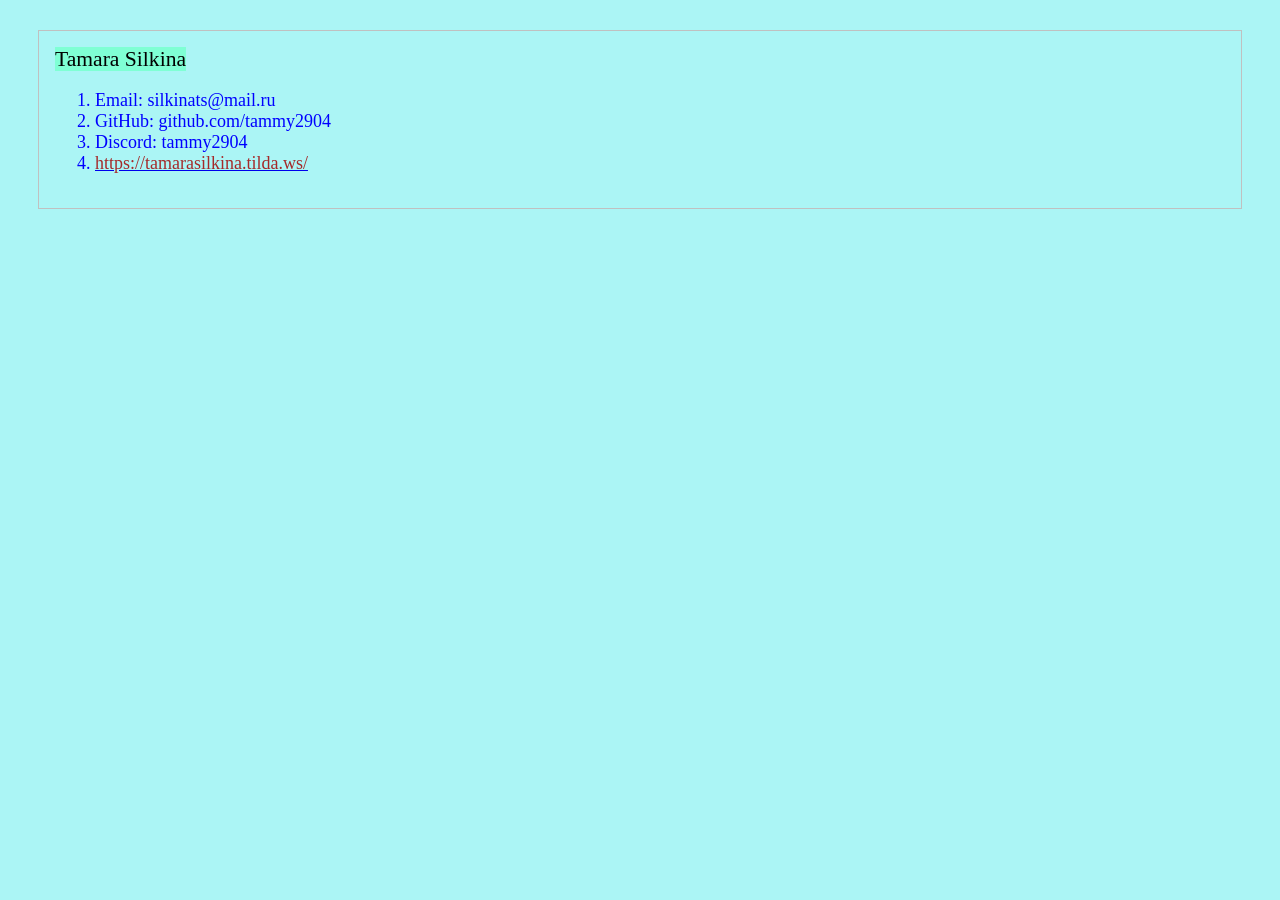
==== index.html @ 985a9112 "add new styles" ====
<!DOCTYPE html>
<html lang="en">
<head>
    <meta charset="UTF-8">
    <meta name="viewport" content="width=device-width, initial-scale=1.0">
    <title>rsschool-cv-html</title>
    <link rel="stylesheet" href="/style.css">
</head>
<body>
    <div class="par">
        <span class="heading">Tamara Silkina</span>
        <ol>
            <li>Email: silkinats@mail.ru</li>
            <li>GitHub: github.com/tammy2904</li>
            <li> Discord: tammy2904</li>
            <li> <a href="https://tamarasilkina.tilda.ws/" target="_blank">
                    <span class="name">https://tamarasilkina.tilda.ws/</span></li>
            </a>
        </ol>

    </div>
    
    
    
</body>
</html>
---- style.css ----
body {
    background-color: rgb(171, 245, 245);
}

.par {
    margin: 30px;
    border: 1px solid silver;
    padding: 16px;
    color: blue;
    font-size: large;
}

.name {
    color: brown;
    cursor: pointer;
    transition:all .3s;
}

.name:hover {
    background-color: yellow;
}



.heading {
    color: black;
    background-color: aquamarine;
    font-size: larger;
    font-weight: 500;
}
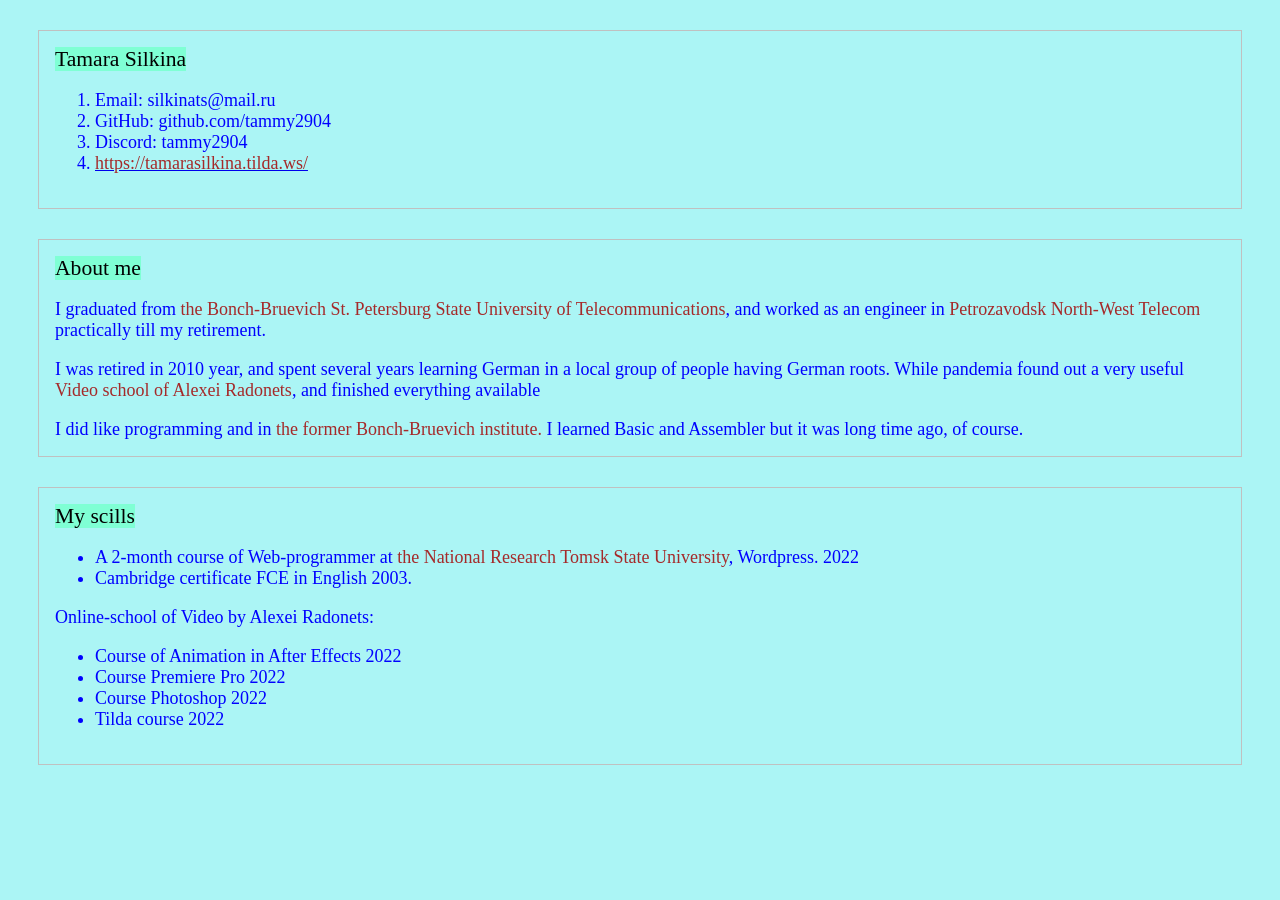
==== commit 6fc37577: "fix index.html" ====
--- a/index.html
+++ b/index.html
@@ -20,7 +20,38 @@
 
     </div>
     
-    
+    <div class="par">
+        <span class="heading">About me</span>
+        <p>
+            I graduated from <span class="name">the Bonch-Bruevich St. Petersburg State University of
+                Telecommunications</span>,
+            and worked as an engineer in <span class="name">Petrozavodsk North-West Telecom</span> practically till my
+            retirement.
+        <p></p>
+        I was retired in 2010 year, and spent several years learning German in a local group of
+        people having German roots. While pandemia found out a very useful <span class="name">Video school of
+            Alexei Radonets</span>, and finished everything available <p></p>
+        I did like programming and in <span class="name">the former Bonch-Bruevich institute.</span>
+        I learned Basic and Assembler but it was long time ago, of course.
+    </div>
+
+    <div class="par">
+        <span class="heading">My scills</span>
+        <ul>
+            <li>A 2-month course of Web-programmer at <span class="name">the National Research Tomsk State
+                    University</span>, Wordpress. 2022</li>
+            <li>Cambridge certificate FCE in English 2003.</li>
+        </ul>
+        </p>
+
+
+        Online-school of Video by Alexei Radonets:
+        <ul>
+            <li>Course of Animation in After Effects 2022</li>
+            <li>Course Premiere Pro 2022</li>
+            <li> Course Photoshop 2022</li>
+            <li>Tilda course 2022</li>
+        </ul>
     
 </body>
 </html>
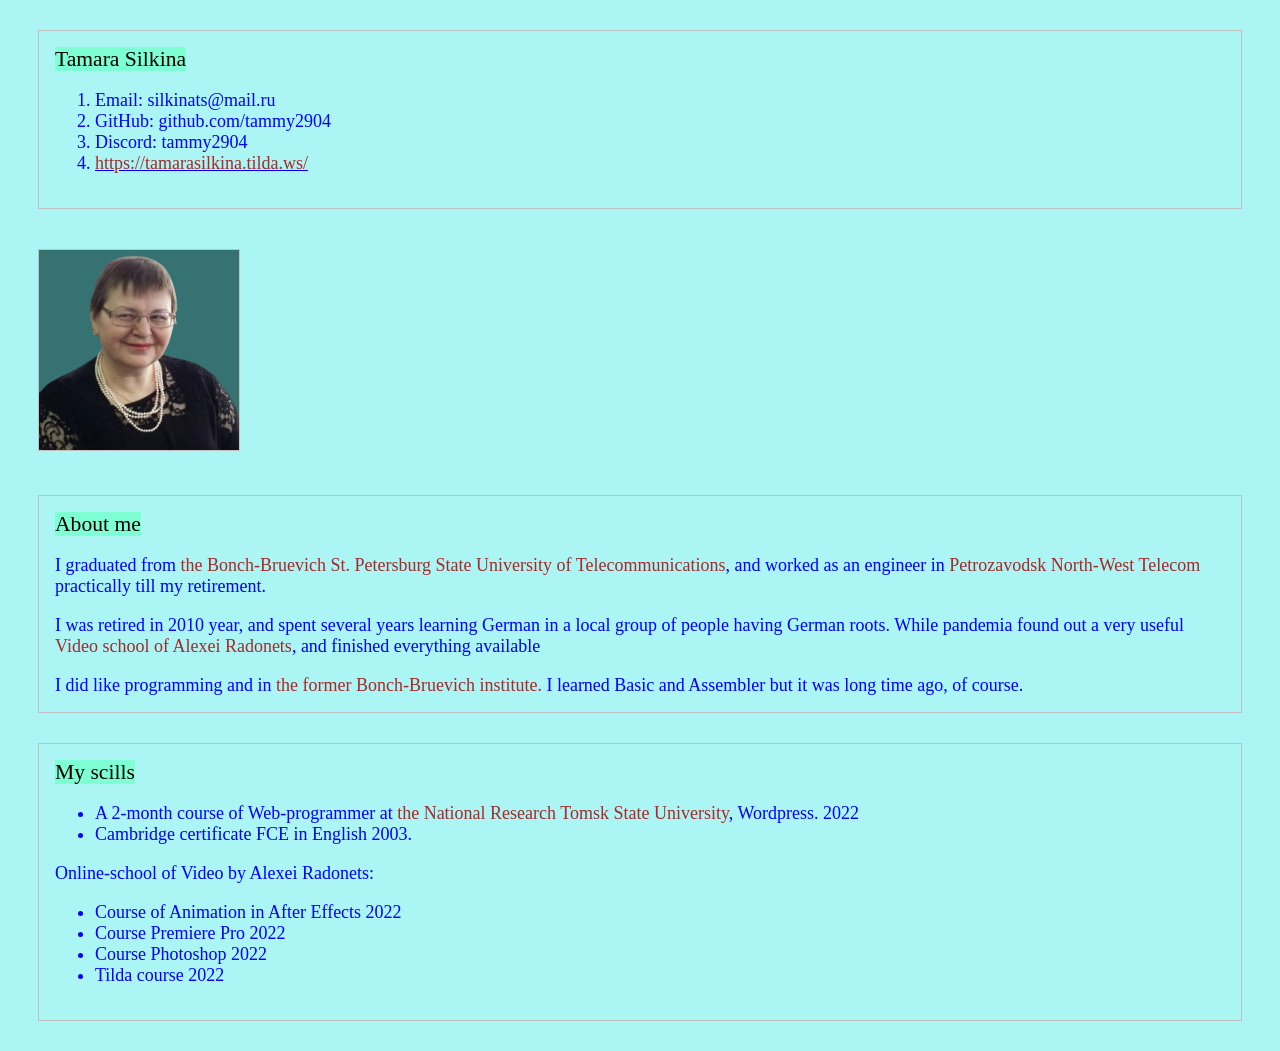
==== commit a92c8d31: "add assets/mountain, fix index.html style.css" ====
--- a/index.html
+++ b/index.html
@@ -19,7 +19,7 @@
         </ol>
 
     </div>
-    
+    <img class="img" src="/assets/mountan.png" alt="">
     <div class="par">
         <span class="heading">About me</span>
         <p>
--- a/style.css
+++ b/style.css
@@ -27,4 +27,10 @@
     background-color: aquamarine;
     font-size: larger;
     font-weight: 500;
+}
+.img {
+    width: 200px;
+    border: 1px solid silver;
+    margin: 10px 30px;
+    background-color: rgb(55, 114, 114);
 }
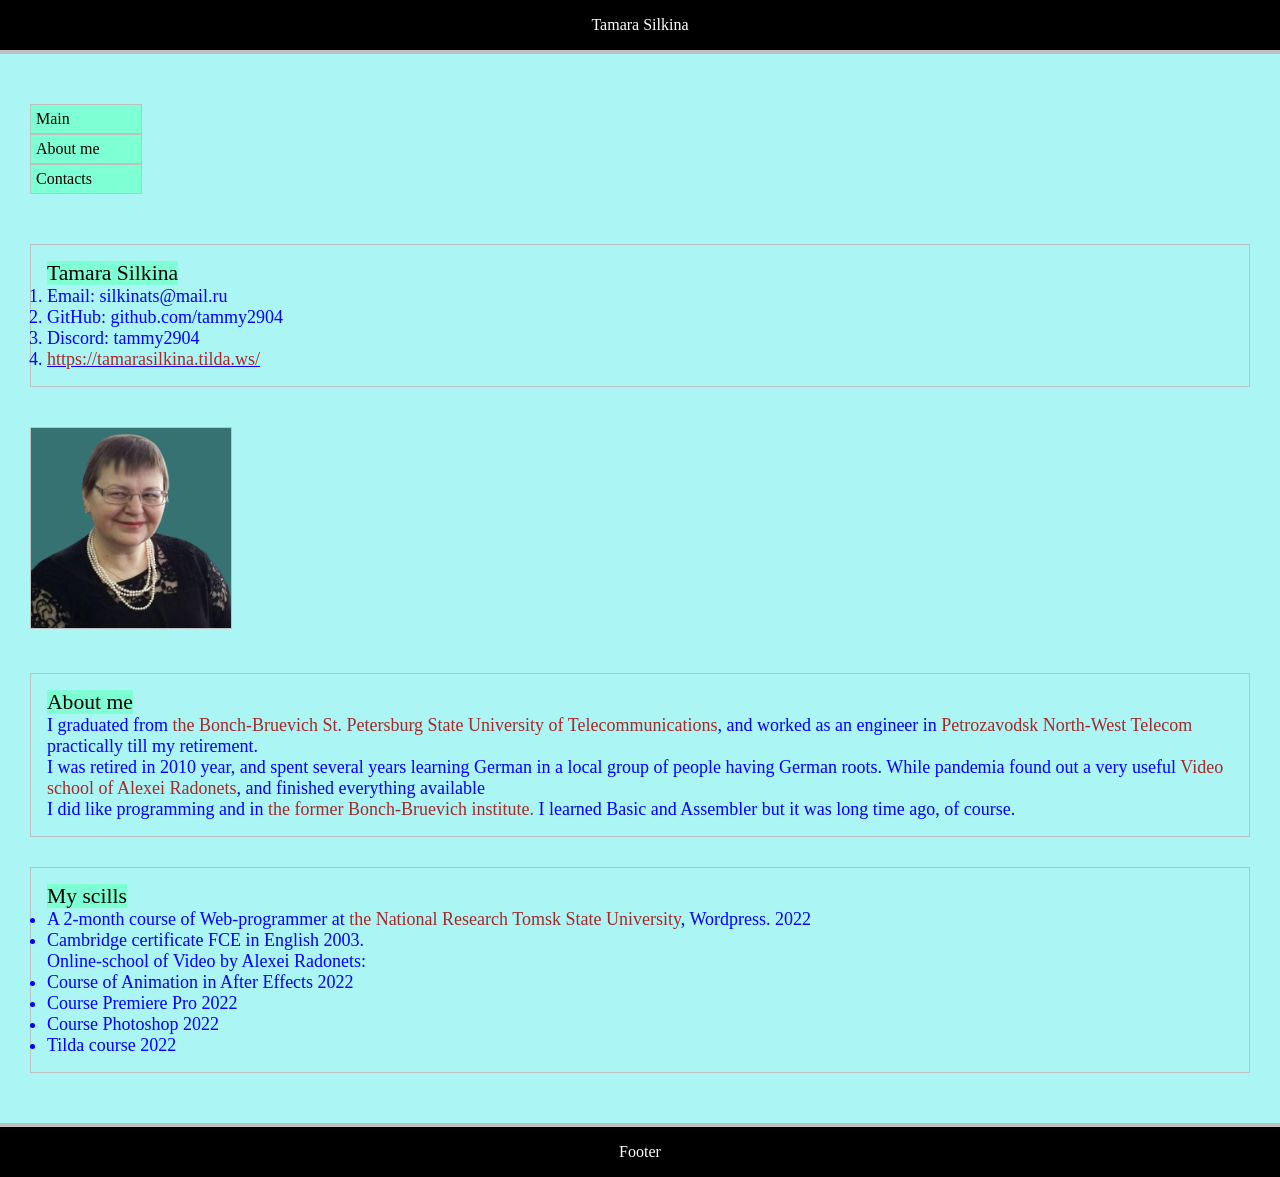
==== commit 45ceee7f: "add header and footer" ====
--- a/index.html
+++ b/index.html
@@ -4,9 +4,18 @@
     <meta charset="UTF-8">
     <meta name="viewport" content="width=device-width, initial-scale=1.0">
     <title>rsschool-cv-html</title>
-    <link rel="stylesheet" href="/style.css">
+    <link rel="stylesheet" href="./style.css">
 </head>
 <body>
+  
+        <div id="header">Tamara Silkina</div>
+        <ul id="nav">
+            <li>Main</li>
+            <li>About me</li>
+            <li>Contacts</li>
+        </ul>
+
+        <main>
     <div class="par">
         <span class="heading">Tamara Silkina</span>
         <ol>
@@ -19,7 +28,7 @@
         </ol>
 
     </div>
-    <img class="img" src="/assets/mountan.png" alt="">
+    <img class="img" src="./assets/mountan.png" alt="">
     <div class="par">
         <span class="heading">About me</span>
         <p>
@@ -52,6 +61,9 @@
             <li> Course Photoshop 2022</li>
             <li>Tilda course 2022</li>
         </ul>
-    
+        </div>
+    </main>
+
+    <div id="footer">Footer</div>
 </body>
 </html>
--- a/style.css
+++ b/style.css
@@ -1,3 +1,48 @@
+* {
+    margin: 0;
+    padding: 0;
+}
+
+#header, #footer {
+    width: 100%;
+    height: 50px;
+    text-align: center;
+    border-bottom: 4px solid silver;
+    background: black;
+    color: white;
+    line-height: 50px;
+    margin-bottom: 50px;
+
+}
+#footer {
+    margin-bottom: 0;
+    margin-top: 50px;
+    border-bottom: 0;
+    border-top: 4px solid silver;
+}
+#nav {
+    list-style: none;
+    display: block;
+    margin-bottom: 50px;
+}
+#nav li  {
+    display: block;
+    margin-left: 30px;
+    padding: 5px;
+    background: aquamarine;
+    border: 1px solid silver;
+    width: 100px;
+    cursor: pointer;
+
+}
+#nav li:hover {
+    color: aquamarine;
+    background: black;
+    border-radius: 5px;
+    border-color: black;
+}
+
+
 body {
     background-color: rgb(171, 245, 245);
 }
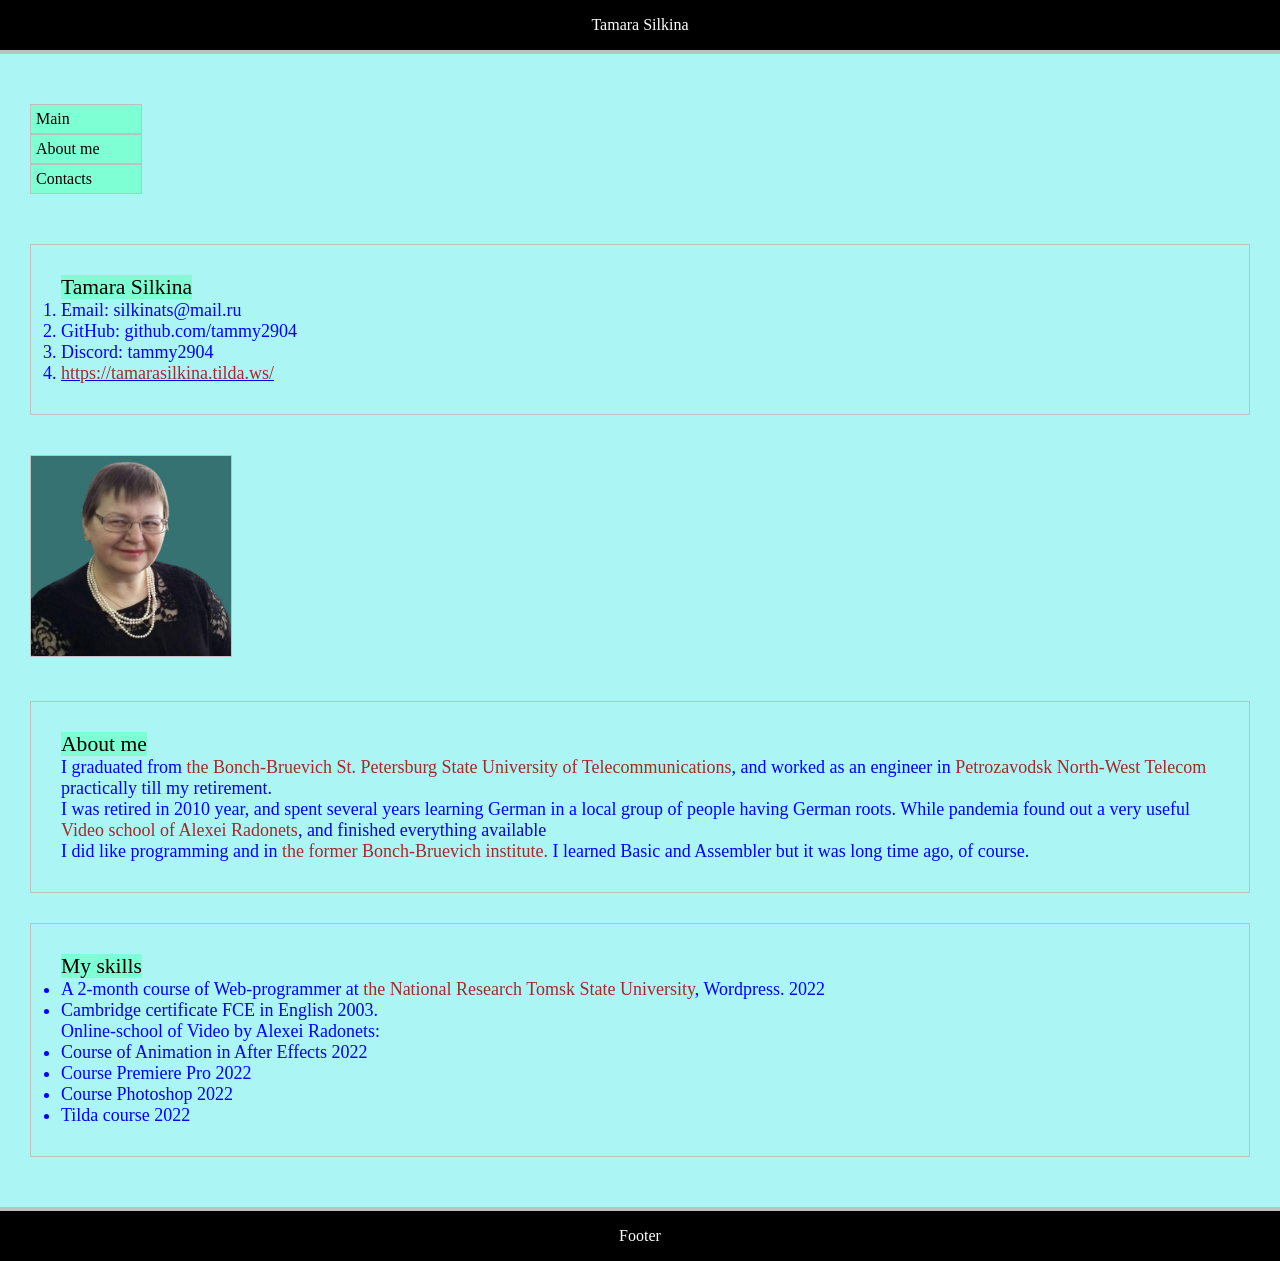
==== commit e4f6d3b7: "fix index.htmi" ====
--- a/index.html
+++ b/index.html
@@ -1,69 +1,76 @@
 <!DOCTYPE html>
 <html lang="en">
+
 <head>
     <meta charset="UTF-8">
     <meta name="viewport" content="width=device-width, initial-scale=1.0">
     <title>rsschool-cv-html</title>
     <link rel="stylesheet" href="./style.css">
 </head>
+
 <body>
-  
-        <div id="header">Tamara Silkina</div>
-        <ul id="nav">
-            <li>Main</li>
-            <li>About me</li>
-            <li>Contacts</li>
-        </ul>
 
-        <main>
-    <div class="par">
-        <span class="heading">Tamara Silkina</span>
-        <ol>
-            <li>Email: silkinats@mail.ru</li>
-            <li>GitHub: github.com/tammy2904</li>
-            <li> Discord: tammy2904</li>
-            <li> <a href="https://tamarasilkina.tilda.ws/" target="_blank">
-                    <span class="name">https://tamarasilkina.tilda.ws/</span></li>
-            </a>
-        </ol>
+    <div id="header">Tamara Silkina</div>
+    <ul id="nav">
+        <li>Main</li>
+        <li>About me</li>
+        <li>Contacts</li>
+    </ul>
 
-    </div>
-    <img class="img" src="./assets/mountan.png" alt="">
-    <div class="par">
-        <span class="heading">About me</span>
-        <p>
-            I graduated from <span class="name">the Bonch-Bruevich St. Petersburg State University of
-                Telecommunications</span>,
-            and worked as an engineer in <span class="name">Petrozavodsk North-West Telecom</span> practically till my
-            retirement.
-        <p></p>
-        I was retired in 2010 year, and spent several years learning German in a local group of
-        people having German roots. While pandemia found out a very useful <span class="name">Video school of
-            Alexei Radonets</span>, and finished everything available <p></p>
-        I did like programming and in <span class="name">the former Bonch-Bruevich institute.</span>
-        I learned Basic and Assembler but it was long time ago, of course.
-    </div>
+    <main>
 
-    <div class="par">
-        <span class="heading">My scills</span>
-        <ul>
-            <li>A 2-month course of Web-programmer at <span class="name">the National Research Tomsk State
-                    University</span>, Wordpress. 2022</li>
-            <li>Cambridge certificate FCE in English 2003.</li>
-        </ul>
-        </p>
+        <section class="section">
+            <span class="heading">Tamara Silkina</span>
+            <ol>
+                <li>Email: silkinats@mail.ru</li>
+                <li>GitHub: github.com/tammy2904</li>
+                <li> Discord: tammy2904</li>
+                <li> <a href="https://tamarasilkina.tilda.ws/" target="_blank">
+                        <span class="name">https://tamarasilkina.tilda.ws/</span></li>
+                </a>
+            </ol>
+
+        </section>
+        <img class="img" src="./assets/mountan.png" alt="">
+        <section class="section">
+
+            <span class="heading">About me</span>
+            <p>
+                I graduated from <span class="name">the Bonch-Bruevich St. Petersburg State University of
+                    Telecommunications</span>,
+                and worked as an engineer in <span class="name">Petrozavodsk North-West Telecom</span> practically till
+                my
+                retirement.
+            <p></p>
+            I was retired in 2010 year, and spent several years learning German in a local group of
+            people having German roots. While pandemia found out a very useful <span class="name">Video school of
+                Alexei Radonets</span>, and finished everything available <p></p>
+            I did like programming and in <span class="name">the former Bonch-Bruevich institute.</span>
+            I learned Basic and Assembler but it was long time ago, of course.
+        </section>
 
 
-        Online-school of Video by Alexei Radonets:
-        <ul>
-            <li>Course of Animation in After Effects 2022</li>
-            <li>Course Premiere Pro 2022</li>
-            <li> Course Photoshop 2022</li>
-            <li>Tilda course 2022</li>
-        </ul>
-        </div>
+        <section class="section">
+            <span class="heading">My skills</span>
+            <ul>
+                <li>A 2-month course of Web-programmer at <span class="name">the National Research Tomsk State
+                        University</span>, Wordpress. 2022</li>
+                <li>Cambridge certificate FCE in English 2003.</li>
+            </ul>
+            </p>
+
+
+            Online-school of Video by Alexei Radonets:
+            <ul>
+                <li>Course of Animation in After Effects 2022</li>
+                <li>Course Premiere Pro 2022</li>
+                <li> Course Photoshop 2022</li>
+                <li>Tilda course 2022</li>
+            </ul>
+        </section>
     </main>
 
     <div id="footer">Footer</div>
 </body>
+
 </html>
--- a/style.css
+++ b/style.css
@@ -47,10 +47,10 @@
     background-color: rgb(171, 245, 245);
 }
 
-.par {
+.section {
     margin: 30px;
     border: 1px solid silver;
-    padding: 16px;
+    padding: 30px;
     color: blue;
     font-size: large;
 }
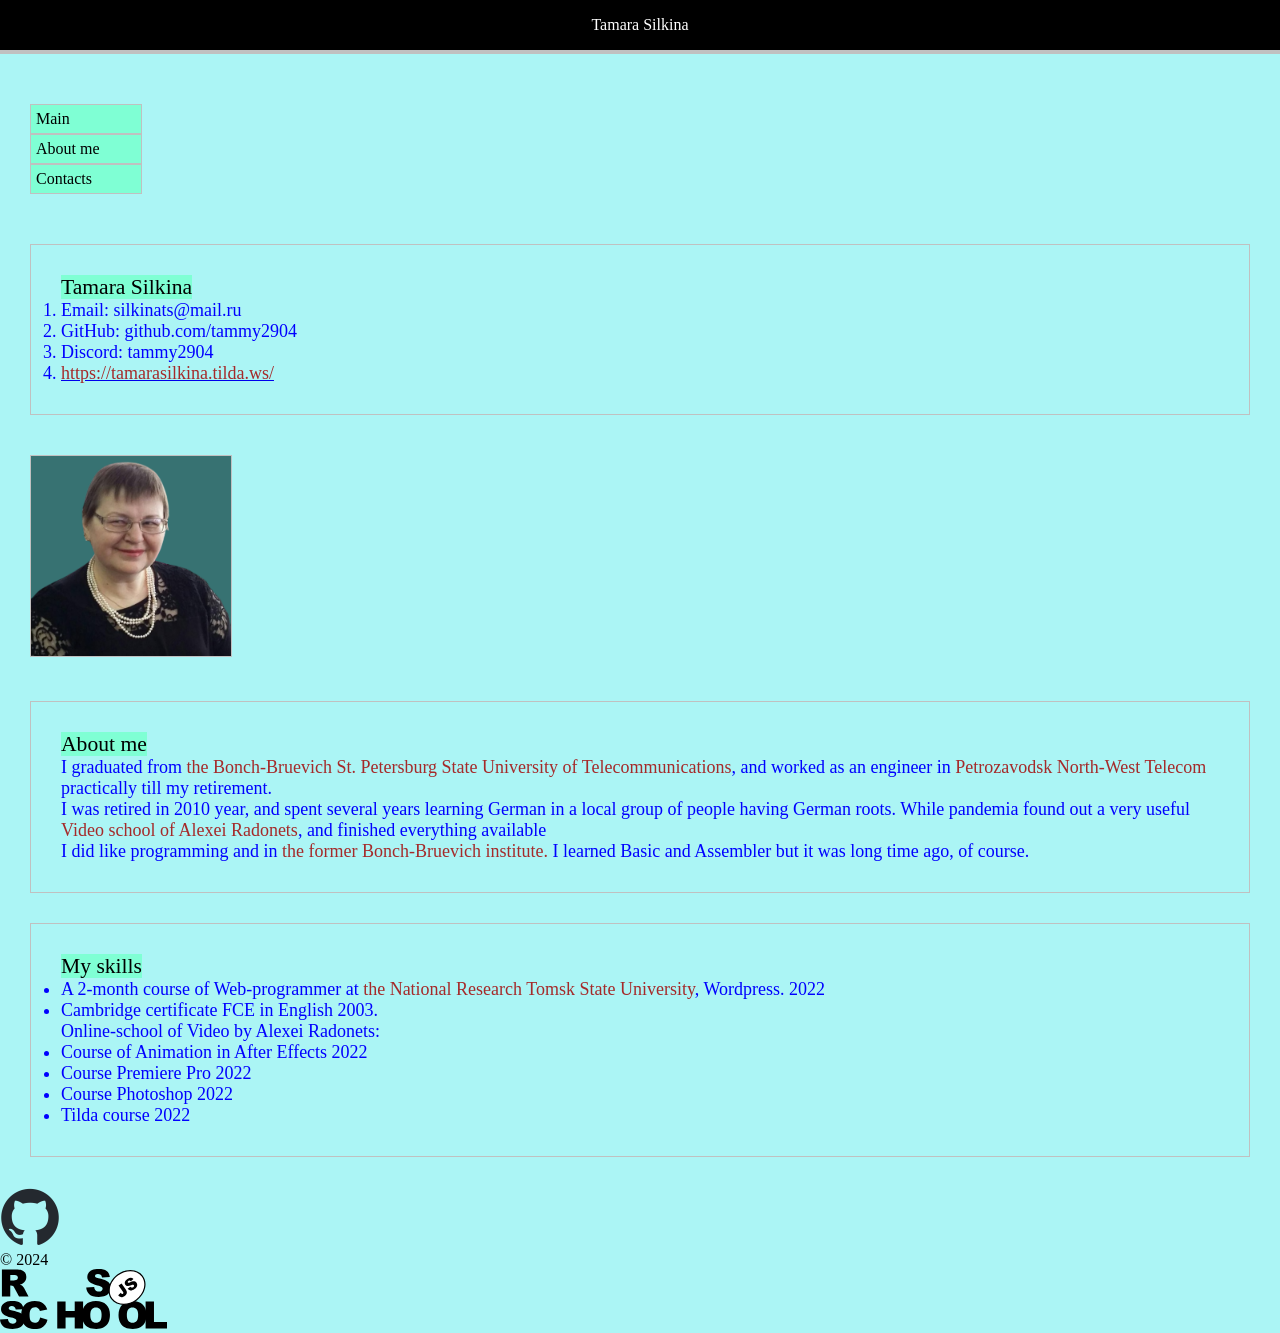
==== commit 974c10d0: "add logs of Github and Rsschool" ====
--- a/index.html
+++ b/index.html
@@ -11,16 +11,19 @@
 <body>
 
     <div id="header">Tamara Silkina</div>
-    <ul id="nav">
-        <li>Main</li>
-        <li>About me</li>
-        <li>Contacts</li>
-    </ul>
+    <nav>
+        <ul id="nav">
+            <li>Main</li>
+            <li>About me</li>
+            <li>Contacts</li>
+        </ul>
+    </nav>
 
     <main>
 
         <section class="section">
-            <span class="heading">Tamara Silkina</span>
+            <span class="heading">
+                Tamara Silkina</span>
             <ol>
                 <li>Email: silkinats@mail.ru</li>
                 <li>GitHub: github.com/tammy2904</li>
@@ -70,7 +73,16 @@
         </section>
     </main>
 
-    <div id="footer">Footer</div>
+    
+    <footer>
+        <a href="https://github.com/tammy2904">
+          <img class="img2" src="./assets/github-mark.png" alt="MyGitHub">
+        </a>
+        <div>&copy; 2024</div>
+        <a href="https://rs.school/courses/javascript-ru">
+          <img class="img2" src="./assets/rs_school_js_black.svg" >
+        </a>
+      </footer>
 </body>
 
 </html>
--- a/style.css
+++ b/style.css
@@ -78,4 +78,7 @@
     border: 1px solid silver;
     margin: 10px 30px;
     background-color: rgb(55, 114, 114);
+}
+.img2 {
+    height: 60px;
 }
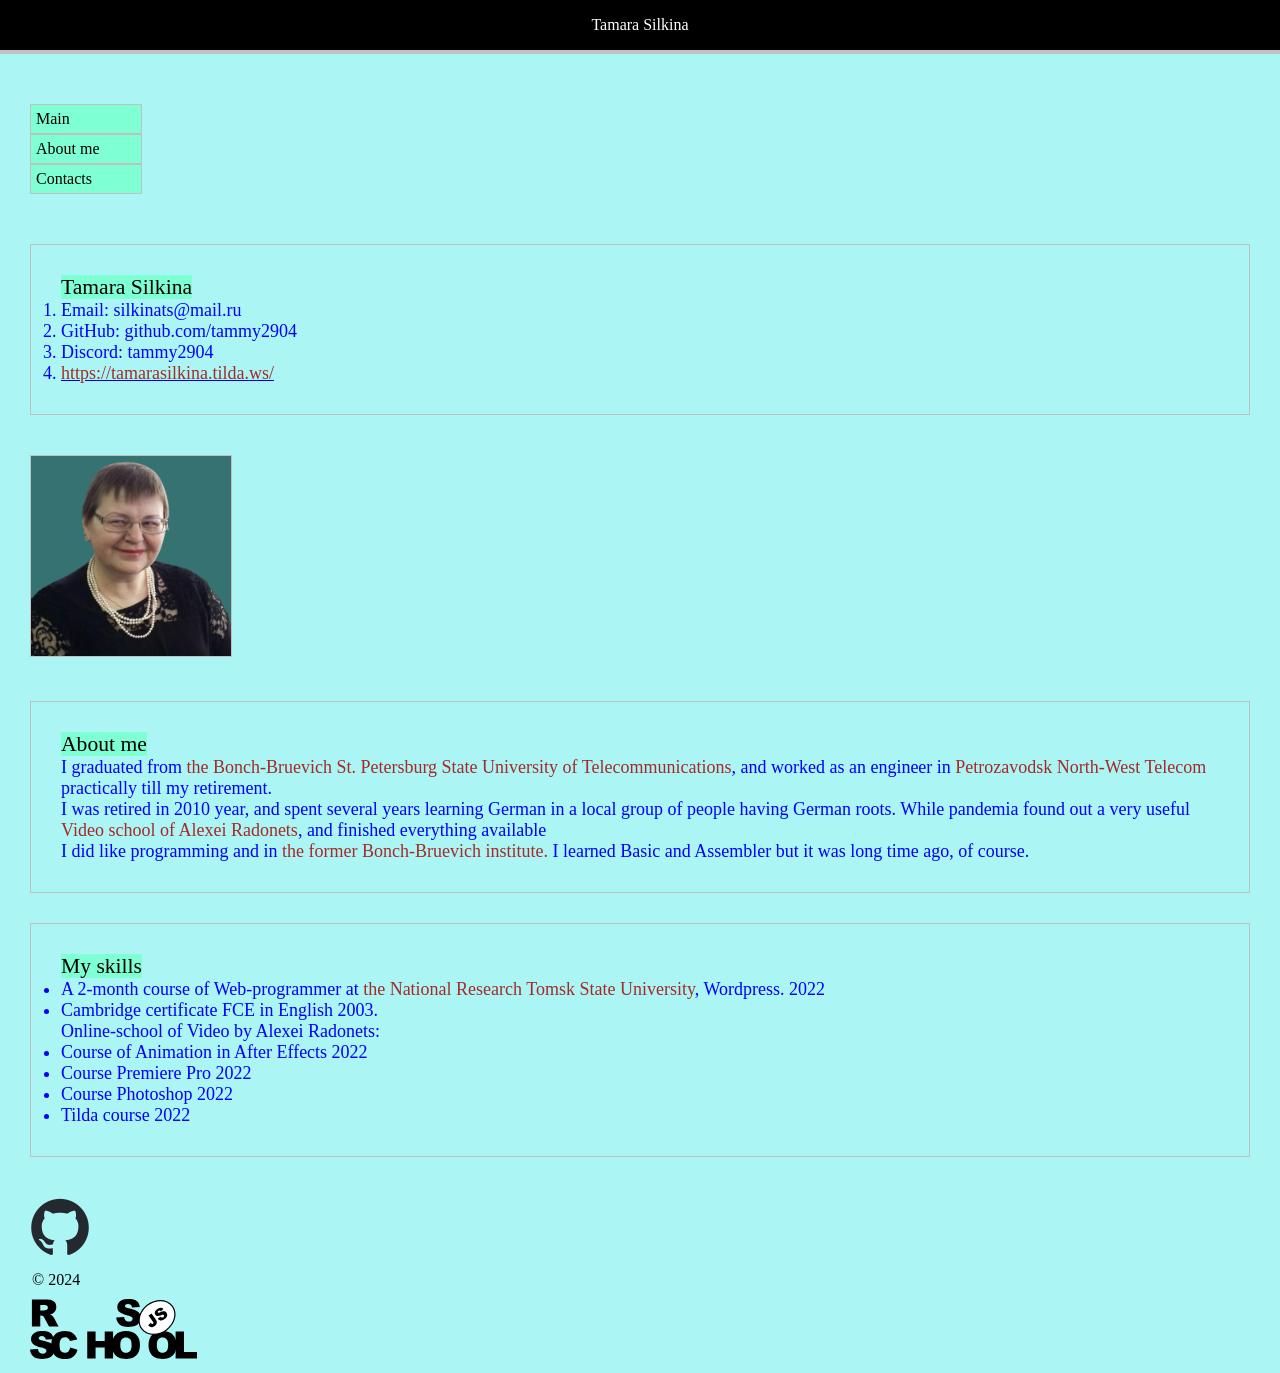
==== commit 6739b9ab: "fix indes.html" ====
--- a/index.html
+++ b/index.html
@@ -78,7 +78,7 @@
         <a href="https://github.com/tammy2904">
           <img class="img2" src="./assets/github-mark.png" alt="MyGitHub">
         </a>
-        <div>&copy; 2024</div>
+        <div>&nbsp; &nbsp; &nbsp; &nbsp; &copy; 2024</div>
         <a href="https://rs.school/courses/javascript-ru">
           <img class="img2" src="./assets/rs_school_js_black.svg" >
         </a>
--- a/style.css
+++ b/style.css
@@ -81,4 +81,5 @@
 }
 .img2 {
     height: 60px;
+    margin: 10px 30px;
 }
